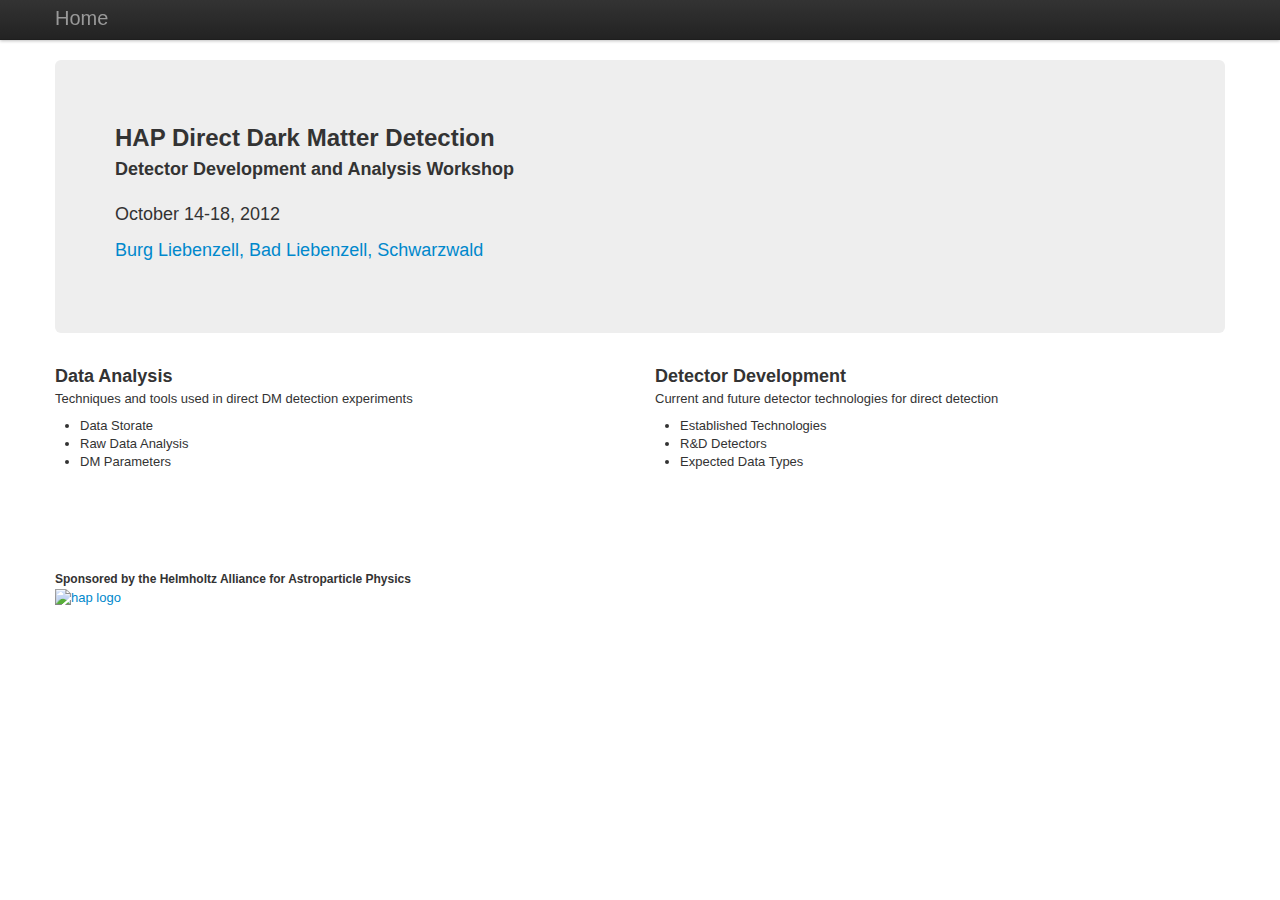
==== _attachments/index.html @ 32d45601 "updating front page" ====
<!DOCTYPE html>
<html lang="en">
  <head>
    <meta charset="utf-8">
    <title>HAP Dark Matter Direct Detection Detector Development and Analysis Workshop (DMDDDDAMW)</title>
    <meta name="webauthor" content="Adam Cox">
    <meta name="organizers" content="Klaus Eitel, Jean-Come Lanfranchi and Adam Cox">

    <!-- Le HTML5 shim, for IE6-8 support of HTML elements -->
    <!--[if lt IE 9]>
      <script src="http://html5shim.googlecode.com/svn/trunk/html5.js"></script>
    <![endif]-->

    <!-- Le styles -->
    <link rel="stylesheet" href="css/bootstrap.min.css">    
    <link href="css/mystyle.css" rel="stylesheet">
    <link href="css/bootstrap-responsive.min.css" rel="stylesheet">

    <!-- Le fav and touch icons -->
    <link rel="shortcut icon" href="images/favicon.ico">
    <link rel="apple-touch-icon" href="images/apple-touch-icon.png">
    <link rel="apple-touch-icon" sizes="72x72" href="images/apple-touch-icon-72x72.png">
    <link rel="apple-touch-icon" sizes="114x114" href="images/apple-touch-icon-114x114.png">
    
  </head>

  <body>

    <div class="navbar navbar-fixed-top">
      <div class="navbar-inner">
        <div class="container">
          <a class="brand" href="index.html">Home</a>
          <ul class="nav" id="navbarList">
<!--             filled in by javascript-->      
          </ul>
        </div>
      </div>
    </div>

    <div class="container">
      <div class="hero-unit">
        <!-- <h1>Samba Status<small>  The most recent Samba DAQ information</small></h1> -->
        <h2>HAP Direct Dark Matter Detection</h2>
        <h3>Detector Development and Analysis Workshop</h3>
        <br>
        <p>October 14-18, 2012</p>
        <p><a href="location.html">Burg Liebenzell, Bad Liebenzell, Schwarzwald</a></p> 
      </div>

      <!-- Example row of columns -->
      <div class="row-fluid">
        <div class="span6">
          <h3>Data Analysis</h3>
          <p>Techniques and tools used in direct DM detection experiments</p>
          <ul>
            <li>Data Storate</li>
            <li>Raw Data Analysis</li>
            <li>DM Parameters</li>
          </ul>

        </div>
        <div class="span6">
          <h3>Detector Development</h3>
          <p>Current and future detector technologies for direct detection</p>
          <ul>
            <li>Established Technologies</li>
            <li>R&amp;D Detectors</li>
            <li>Expected Data Types</li>
          </ul>
        </div>
        <!-- <div class="span4">
          <h3>Scintillation</h3>
          <p>Physics of liquid Noble gasses and inorganic scintillators.</p>
        </div> -->
      </div>
    <br>
    <br>
    <br>
    <br>
    <br>
      <div class="row">
        <div class="span12">
          <h5>Sponsored by the Helmholtz Alliance for Astroparticle Physics</h5>
          <a href="http://www.hap-astroparticle.org/"><img src="http://www.hap-astroparticle.org/img/HA_Astroparticle_Physics_ENG_RGB_188-92.gif" alt="hap logo"/></a>
        </div>    
      </div>

    </div> <!-- /container -->

    <script type="text/javascript" src="js/jquery-1.7.2.min.js"></script>
    <script type="text/javascript" src="js/jquery.tmpl.min.js"></script>
    <script type="text/javascript" src="js/jquery.tablesorter.min.js"></script>
    <script type="text/javascript" src="js/jquery.couch.js"></script>
    <script type="text/javascript" src="js/bootstrap-tab.js"></script>
    <script type="text/javascript" src="js/bootstrap-button.js"></script>
    <script type="text/javascript" src="js/navbar.js"></script>
    
  </body>
</html>
---- _attachments/css/mystyle.css ----
body {
  padding-top: 60px;
  padding-bottom: 40px;
}

/* Page header tweaks */
.page-header {
  background-color: #eee;
  padding: 20px 20px 10px;
  margin: 0px 0px 20px;
  -webkit-border-radius:6px;
  -moz-border-radius:6px;
  border-radius:6px
}
.page-header p{
  font-size:18px;
  font-weight:200;
  line-height:27px;
  color:inherit
}
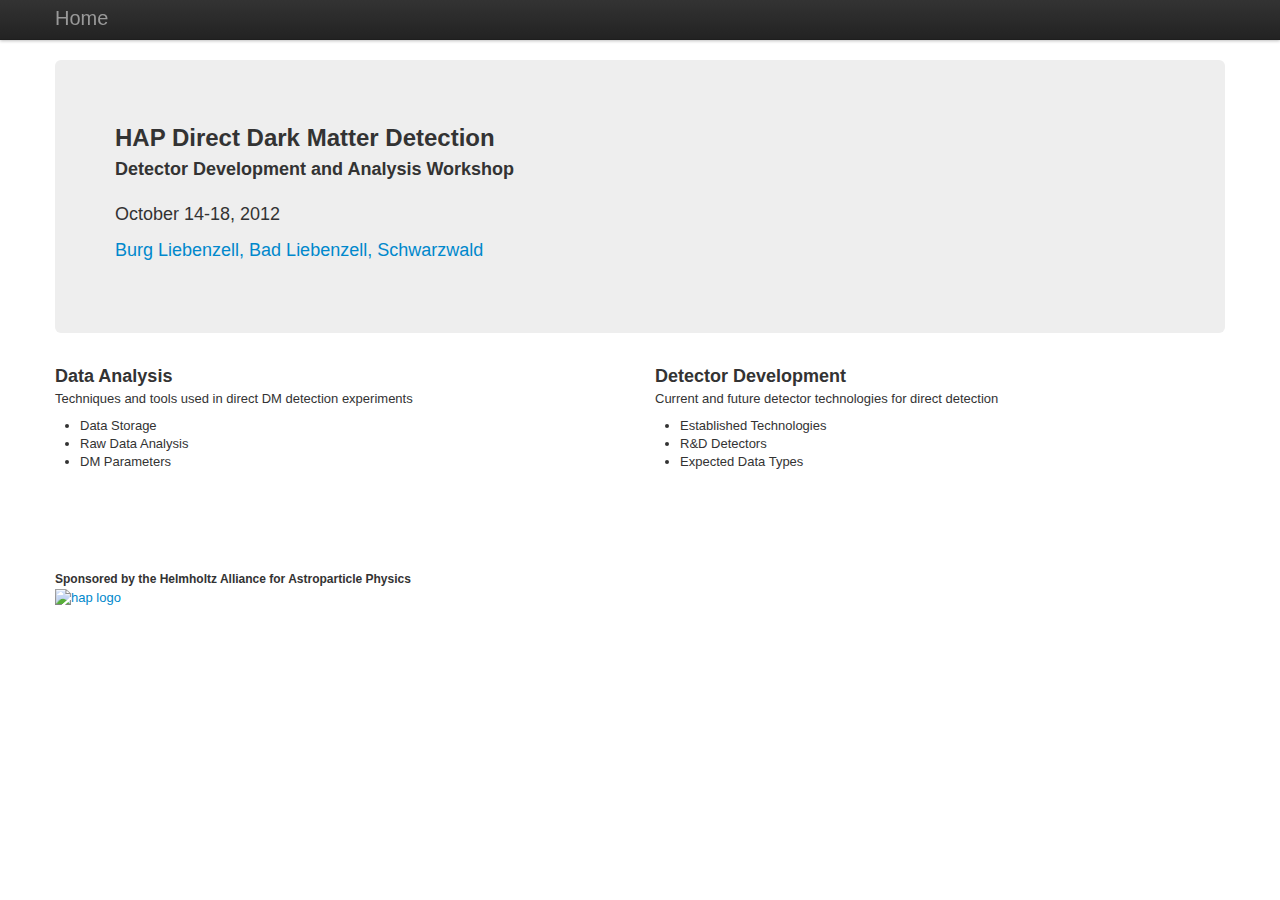
==== commit 8a1e9750: "fix spelling error" ====
--- a/_attachments/index.html
+++ b/_attachments/index.html
@@ -53,7 +53,7 @@
           <h3>Data Analysis</h3>
           <p>Techniques and tools used in direct DM detection experiments</p>
           <ul>
-            <li>Data Storate</li>
+            <li>Data Storage</li>
             <li>Raw Data Analysis</li>
             <li>DM Parameters</li>
           </ul>
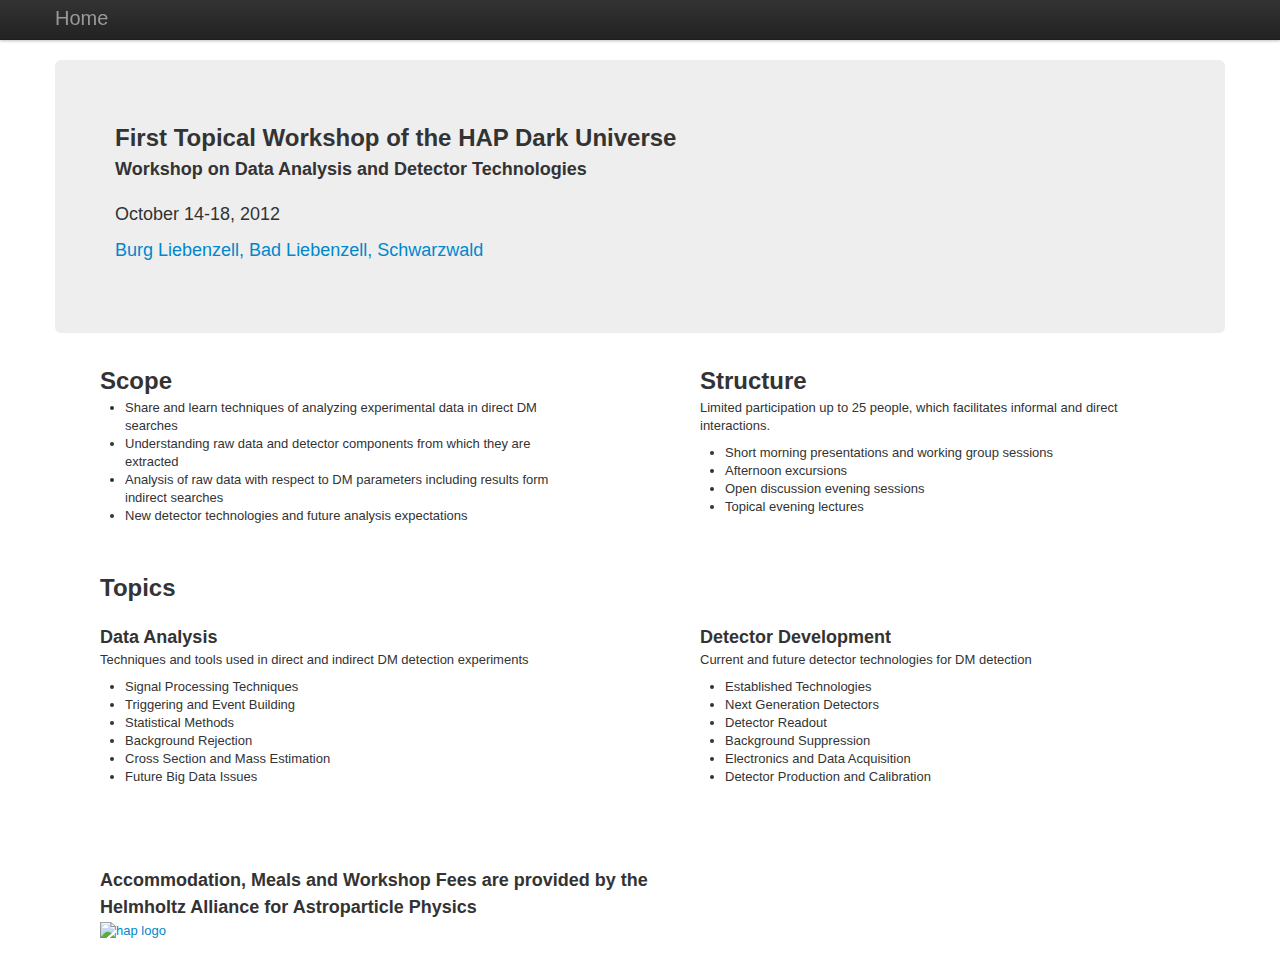
==== commit e66f7cb4: "updating after discussion" ====
--- a/_attachments/index.html
+++ b/_attachments/index.html
@@ -1,99 +1,140 @@
 <!DOCTYPE html>
 <html lang="en">
-  <head>
-    <meta charset="utf-8">
-    <title>HAP Dark Matter Direct Detection Detector Development and Analysis Workshop (DMDDDDAMW)</title>
-    <meta name="webauthor" content="Adam Cox">
-    <meta name="organizers" content="Klaus Eitel, Jean-Come Lanfranchi and Adam Cox">
+<head>
+  <meta charset="utf-8">
+  <title>HAP Dark Matter Direct Detection Detector Development and Analysis Workshop (DMDDDDAMW)</title>
+  <meta name="webauthor" content="Adam Cox">
+  <meta name="organizers" content="Klaus Eitel, Jean-Come Lanfranchi and Adam Cox">
 
-    <!-- Le HTML5 shim, for IE6-8 support of HTML elements -->
+  <!-- Le HTML5 shim, for IE6-8 support of HTML elements -->
     <!--[if lt IE 9]>
       <script src="http://html5shim.googlecode.com/svn/trunk/html5.js"></script>
-    <![endif]-->
+      <![endif]-->
 
-    <!-- Le styles -->
-    <link rel="stylesheet" href="css/bootstrap.min.css">    
-    <link href="css/mystyle.css" rel="stylesheet">
-    <link href="css/bootstrap-responsive.min.css" rel="stylesheet">
+      <!-- Le styles -->
+      <link rel="stylesheet" href="css/bootstrap.min.css">    
+      <link href="css/mystyle.css" rel="stylesheet">
+      <link href="css/bootstrap-responsive.min.css" rel="stylesheet">
 
-    <!-- Le fav and touch icons -->
-    <link rel="shortcut icon" href="images/favicon.ico">
-    <link rel="apple-touch-icon" href="images/apple-touch-icon.png">
-    <link rel="apple-touch-icon" sizes="72x72" href="images/apple-touch-icon-72x72.png">
-    <link rel="apple-touch-icon" sizes="114x114" href="images/apple-touch-icon-114x114.png">
-    
-  </head>
+      <!-- Le fav and touch icons -->
+      <link rel="shortcut icon" href="images/favicon.ico">
+      <link rel="apple-touch-icon" href="images/apple-touch-icon.png">
+      <link rel="apple-touch-icon" sizes="72x72" href="images/apple-touch-icon-72x72.png">
+      <link rel="apple-touch-icon" sizes="114x114" href="images/apple-touch-icon-114x114.png">
 
-  <body>
+</head>
 
-    <div class="navbar navbar-fixed-top">
-      <div class="navbar-inner">
-        <div class="container">
-          <a class="brand" href="index.html">Home</a>
-          <ul class="nav" id="navbarList">
-<!--             filled in by javascript-->      
-          </ul>
-        </div>
+<body>
+
+  <div class="navbar navbar-fixed-top">
+    <div class="navbar-inner">
+      <div class="container">
+        <a class="brand" href="index.html">Home</a>
+        <ul class="nav" id="navbarList">
+          <!--             filled in by javascript-->      
+        </ul>
       </div>
     </div>
+  </div>
 
-    <div class="container">
-      <div class="hero-unit">
-        <!-- <h1>Samba Status<small>  The most recent Samba DAQ information</small></h1> -->
-        <h2>HAP Direct Dark Matter Detection</h2>
-        <h3>Detector Development and Analysis Workshop</h3>
-        <br>
-        <p>October 14-18, 2012</p>
-        <p><a href="location.html">Burg Liebenzell, Bad Liebenzell, Schwarzwald</a></p> 
-      </div>
+  <div class="container">
+    <div class="hero-unit">
+      <h2>First Topical Workshop of the HAP Dark Universe</h2>
+      <h3>Workshop on Data Analysis and Detector Technologies</h3>
+      <br>
+      <p>October 14-18, 2012</p>
+      <p><a href="location.html">Burg Liebenzell, Bad Liebenzell, Schwarzwald</a></p> 
+    </div>
 
-      <!-- Example row of columns -->
-      <div class="row-fluid">
-        <div class="span6">
-          <h3>Data Analysis</h3>
-          <p>Techniques and tools used in direct DM detection experiments</p>
-          <ul>
-            <li>Data Storage</li>
-            <li>Raw Data Analysis</li>
-            <li>DM Parameters</li>
-          </ul>
+    <!-- Example row of columns -->
+  </div> <!-- /container -->
 
-        </div>
-        <div class="span6">
-          <h3>Detector Development</h3>
-          <p>Current and future detector technologies for direct detection</p>
-          <ul>
-            <li>Established Technologies</li>
-            <li>R&amp;D Detectors</li>
-            <li>Expected Data Types</li>
-          </ul>
-        </div>
-        <!-- <div class="span4">
-          <h3>Scintillation</h3>
-          <p>Physics of liquid Noble gasses and inorganic scintillators.</p>
-        </div> -->
-      </div>
-    <br>
-    <br>
-    <br>
-    <br>
-    <br>
-      <div class="row">
-        <div class="span12">
-          <h5>Sponsored by the Helmholtz Alliance for Astroparticle Physics</h5>
-          <a href="http://www.hap-astroparticle.org/"><img src="http://www.hap-astroparticle.org/img/HA_Astroparticle_Physics_ENG_RGB_188-92.gif" alt="hap logo"/></a>
-        </div>    
-      </div>
 
-    </div> <!-- /container -->
 
-    <script type="text/javascript" src="js/jquery-1.7.2.min.js"></script>
-    <script type="text/javascript" src="js/jquery.tmpl.min.js"></script>
-    <script type="text/javascript" src="js/jquery.tablesorter.min.js"></script>
-    <script type="text/javascript" src="js/jquery.couch.js"></script>
-    <script type="text/javascript" src="js/bootstrap-tab.js"></script>
-    <script type="text/javascript" src="js/bootstrap-button.js"></script>
-    <script type="text/javascript" src="js/navbar.js"></script>
-    
-  </body>
+   <div class="row">
+    <div class="span5 offset1">
+      <h2>Scope</h2>
+      <ul>
+        <li>Share and learn techniques of analyzing experimental data in direct DM searches</li>
+        <li>Understanding raw data and detector components from which they are extracted</li>
+        <li>Analysis of raw data with respect to DM parameters including results form indirect searches</li>
+        <li>New detector technologies and future analysis expectations</li>
+      </ul>
+    </div>
+
+    <div class="span5 offset1">
+      <h2>Structure</h2>
+      <p>Limited participation up to 25 people, which facilitates informal and direct interactions.</p>
+      <ul>
+        <li>Short morning presentations and working group sessions</li>
+        <li>Afternoon excursions</li>
+        <li>Open discussion evening sessions</li>
+        <li>Topical evening lectures</li>
+      </ul>
+    </div>
+
+
+  </div>
+
+
+ <br>
+ <br>
+ <div class="row">
+    <div class="span8 offset1">
+      <h2>Topics</h2>
+    </div>
+  </div>
+  <br>
+  <div class="row">
+    <div class="span5 offset1">
+      <h3>Data Analysis</h3>
+      <p>Techniques and tools used in direct and indirect DM detection experiments</p>
+<!--       <small>Potential subjects</small>-->      
+      <ul>
+        <li>Signal Processing Techniques</li>
+        <li>Triggering and Event Building</li>
+        <li>Statistical Methods</li>
+        <li>Background Rejection</li>
+        <li>Cross Section and Mass Estimation</li>
+        <li>Future Big Data Issues</li>
+      </ul>
+    </div>
+    <div class="span5 offset1">
+      <h3>Detector Development</h3>
+      <p>Current and future detector technologies for DM detection</p>
+<!--       <small>Potential subjects</small>-->
+      <ul>
+        <li>Established Technologies</li>
+        <li>Next Generation Detectors</li>
+        <li>Detector Readout</li>
+        <li>Background Suppression</li>
+        <li>Electronics and Data Acquisition</li>
+        <li>Detector Production and Calibration</li>
+      </ul>
+    </div>
+
+  </div>
+  <br>
+  <br>
+  <br>
+  <br>
+  <div class="row">
+    <div class="span10 offset1">
+      <h3>Accommodation, Meals and Workshop Fees are provided by the<br> Helmholtz Alliance for Astroparticle Physics</h3>
+      <a href="http://www.hap-astroparticle.org/"><img src="http://www.hap-astroparticle.org/img/HA_Astroparticle_Physics_ENG_RGB_188-92.gif" alt="hap logo"/></a>
+    </div>    
+  </div>
+
+
+
+  <script type="text/javascript" src="js/jquery-1.7.2.min.js"></script>
+  <script type="text/javascript" src="js/jquery.tmpl.min.js"></script>
+  <script type="text/javascript" src="js/jquery.tablesorter.min.js"></script>
+  <script type="text/javascript" src="js/jquery.couch.js"></script>
+  <script type="text/javascript" src="js/bootstrap-tab.js"></script>
+  <script type="text/javascript" src="js/bootstrap-button.js"></script>
+  <script type="text/javascript" src="js/navbar.js"></script>
+
+</body>
+
 </html>
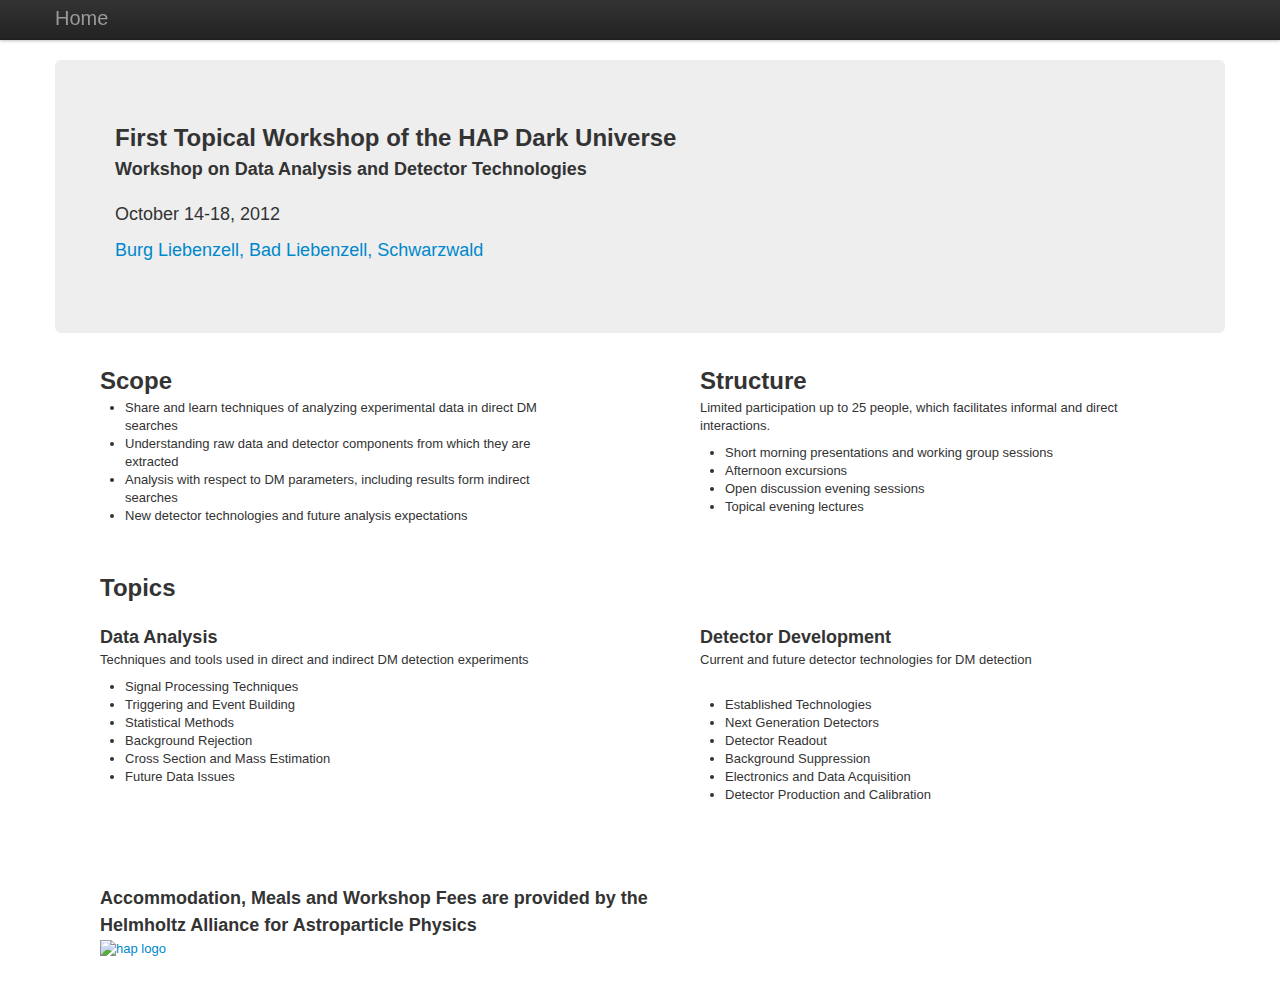
==== commit 51bf1642: "removing stupid buzz word" ====
--- a/_attachments/index.html
+++ b/_attachments/index.html
@@ -57,7 +57,7 @@
       <ul>
         <li>Share and learn techniques of analyzing experimental data in direct DM searches</li>
         <li>Understanding raw data and detector components from which they are extracted</li>
-        <li>Analysis of raw data with respect to DM parameters including results form indirect searches</li>
+        <li>Analysis with respect to DM parameters, including results form indirect searches</li>
         <li>New detector technologies and future analysis expectations</li>
       </ul>
     </div>
@@ -96,12 +96,12 @@
         <li>Statistical Methods</li>
         <li>Background Rejection</li>
         <li>Cross Section and Mass Estimation</li>
-        <li>Future Big Data Issues</li>
+        <li>Future Data Issues</li>
       </ul>
     </div>
     <div class="span5 offset1">
       <h3>Detector Development</h3>
-      <p>Current and future detector technologies for DM detection</p>
+      <p>Current and future detector technologies for DM detection</p><br>
 <!--       <small>Potential subjects</small>-->
       <ul>
         <li>Established Technologies</li>
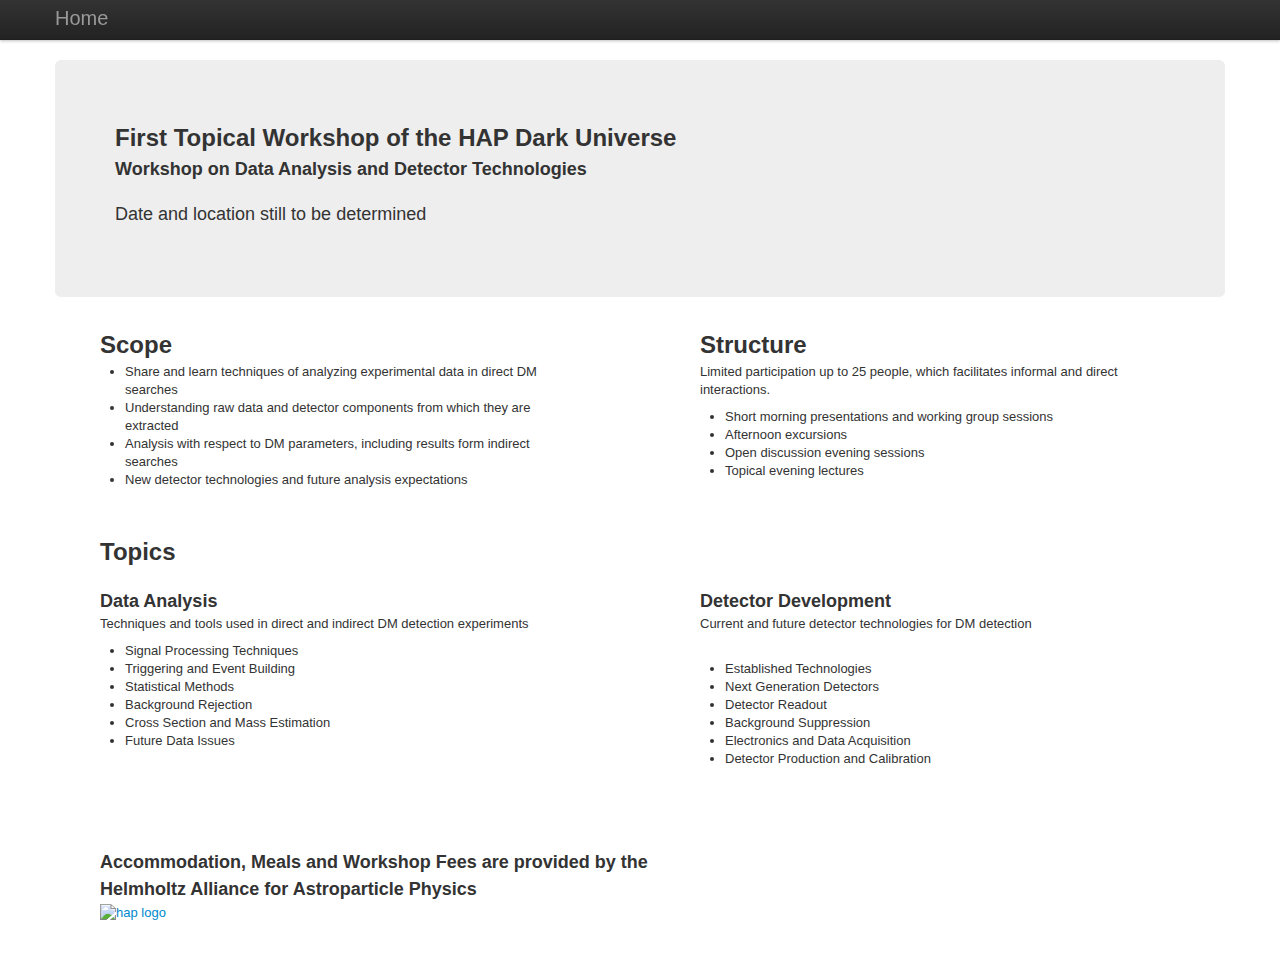
==== commit 9fcd03e8: "removing registration form..." ====
--- a/_attachments/index.html
+++ b/_attachments/index.html
@@ -42,8 +42,8 @@
       <h2>First Topical Workshop of the HAP Dark Universe</h2>
       <h3>Workshop on Data Analysis and Detector Technologies</h3>
       <br>
-      <p>October 14-18, 2012</p>
-      <p><a href="location.html">Burg Liebenzell, Bad Liebenzell, Schwarzwald</a></p> 
+      <p>Date and location still to be determined</p>
+      <!-- <p><a href="location.html">Burg Liebenzell, Bad Liebenzell, Schwarzwald</a></p>  -->
     </div>
 
     <!-- Example row of columns -->
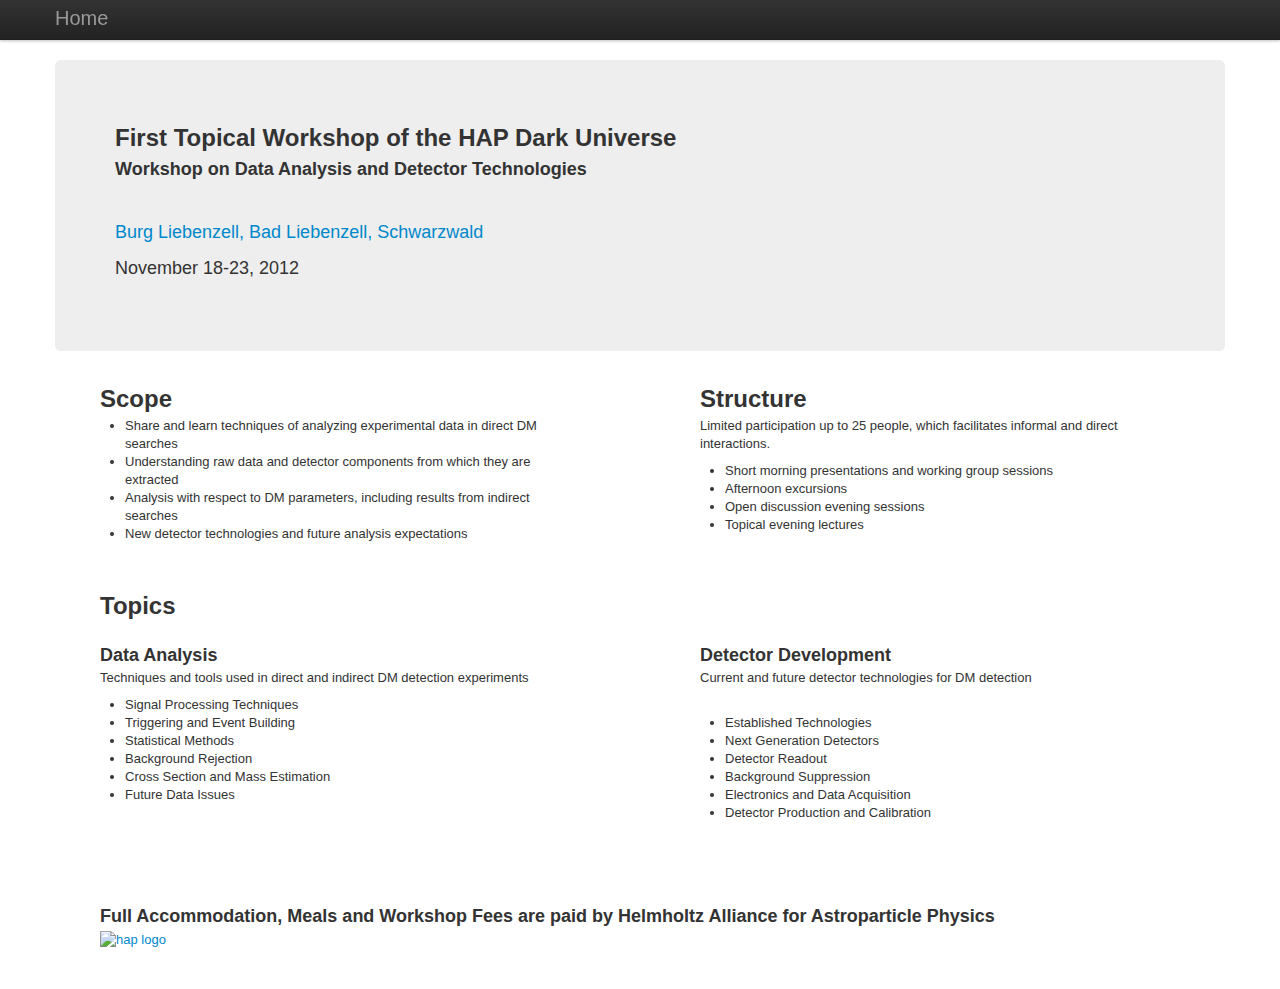
==== commit 86db7ce1: "the very latest" ====
--- a/_attachments/index.html
+++ b/_attachments/index.html
@@ -41,9 +41,13 @@
     <div class="hero-unit">
       <h2>First Topical Workshop of the HAP Dark Universe</h2>
       <h3>Workshop on Data Analysis and Detector Technologies</h3>
-      <br>
-      <p>Date and location still to be determined</p>
-      <!-- <p><a href="location.html">Burg Liebenzell, Bad Liebenzell, Schwarzwald</a></p>  -->
+      <br><br>
+      <div class="row">
+      <div class="span4">
+        <p><a href="location.html">Burg Liebenzell, Bad Liebenzell, Schwarzwald</a></p>
+        <p>November 18-23, 2012</p>
+      </div>
+      </div>
     </div>
 
     <!-- Example row of columns -->
@@ -57,7 +61,7 @@
       <ul>
         <li>Share and learn techniques of analyzing experimental data in direct DM searches</li>
         <li>Understanding raw data and detector components from which they are extracted</li>
-        <li>Analysis with respect to DM parameters, including results form indirect searches</li>
+        <li>Analysis with respect to DM parameters, including results from indirect searches</li>
         <li>New detector technologies and future analysis expectations</li>
       </ul>
     </div>
@@ -120,7 +124,7 @@
   <br>
   <div class="row">
     <div class="span10 offset1">
-      <h3>Accommodation, Meals and Workshop Fees are provided by the<br> Helmholtz Alliance for Astroparticle Physics</h3>
+      <h3>Full Accommodation, Meals and Workshop Fees are paid by Helmholtz Alliance for Astroparticle Physics</h3>
       <a href="http://www.hap-astroparticle.org/"><img src="http://www.hap-astroparticle.org/img/HA_Astroparticle_Physics_ENG_RGB_188-92.gif" alt="hap logo"/></a>
     </div>    
   </div>
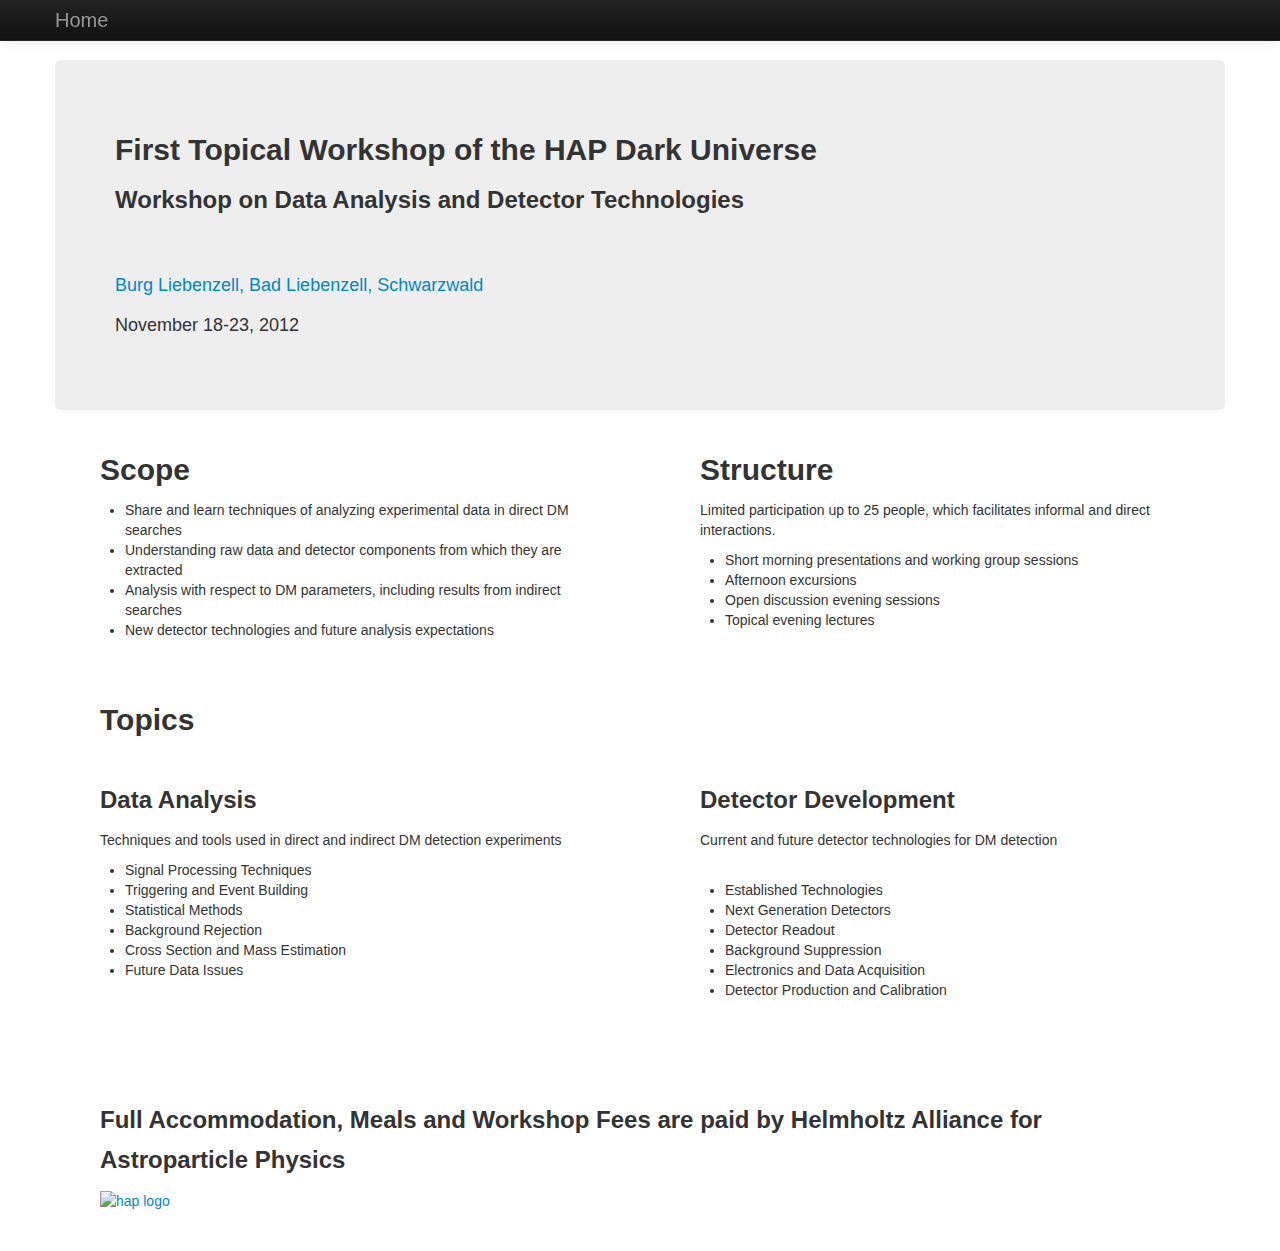
==== commit 110a7efd: "update to 30 october" ====
--- a/_attachments/index.html
+++ b/_attachments/index.html
@@ -2,7 +2,7 @@
 <html lang="en">
 <head>
   <meta charset="utf-8">
-  <title>HAP Dark Matter Direct Detection Detector Development and Analysis Workshop (DMDDDDAMW)</title>
+  <title>HAP Dark Matter Direct Detection Detector Development and Analysis Workshop (DMDDDDAW)</title>
   <meta name="webauthor" content="Adam Cox">
   <meta name="organizers" content="Klaus Eitel, Jean-Come Lanfranchi and Adam Cox">
 
@@ -26,7 +26,7 @@
 
 <body>
 
-  <div class="navbar navbar-fixed-top">
+  <div class="navbar navbar-inverse navbar-fixed-top">
     <div class="navbar-inner">
       <div class="container">
         <a class="brand" href="index.html">Home</a>
@@ -131,12 +131,11 @@
 
 
 
-  <script type="text/javascript" src="js/jquery-1.7.2.min.js"></script>
+  <script src="http://code.jquery.com/jquery-latest.js"></script>
   <script type="text/javascript" src="js/jquery.tmpl.min.js"></script>
   <script type="text/javascript" src="js/jquery.tablesorter.min.js"></script>
   <script type="text/javascript" src="js/jquery.couch.js"></script>
-  <script type="text/javascript" src="js/bootstrap-tab.js"></script>
-  <script type="text/javascript" src="js/bootstrap-button.js"></script>
+  <script type="text/javascript" src="js/bootstrap.min.js"></script>
   <script type="text/javascript" src="js/navbar.js"></script>
 
 </body>
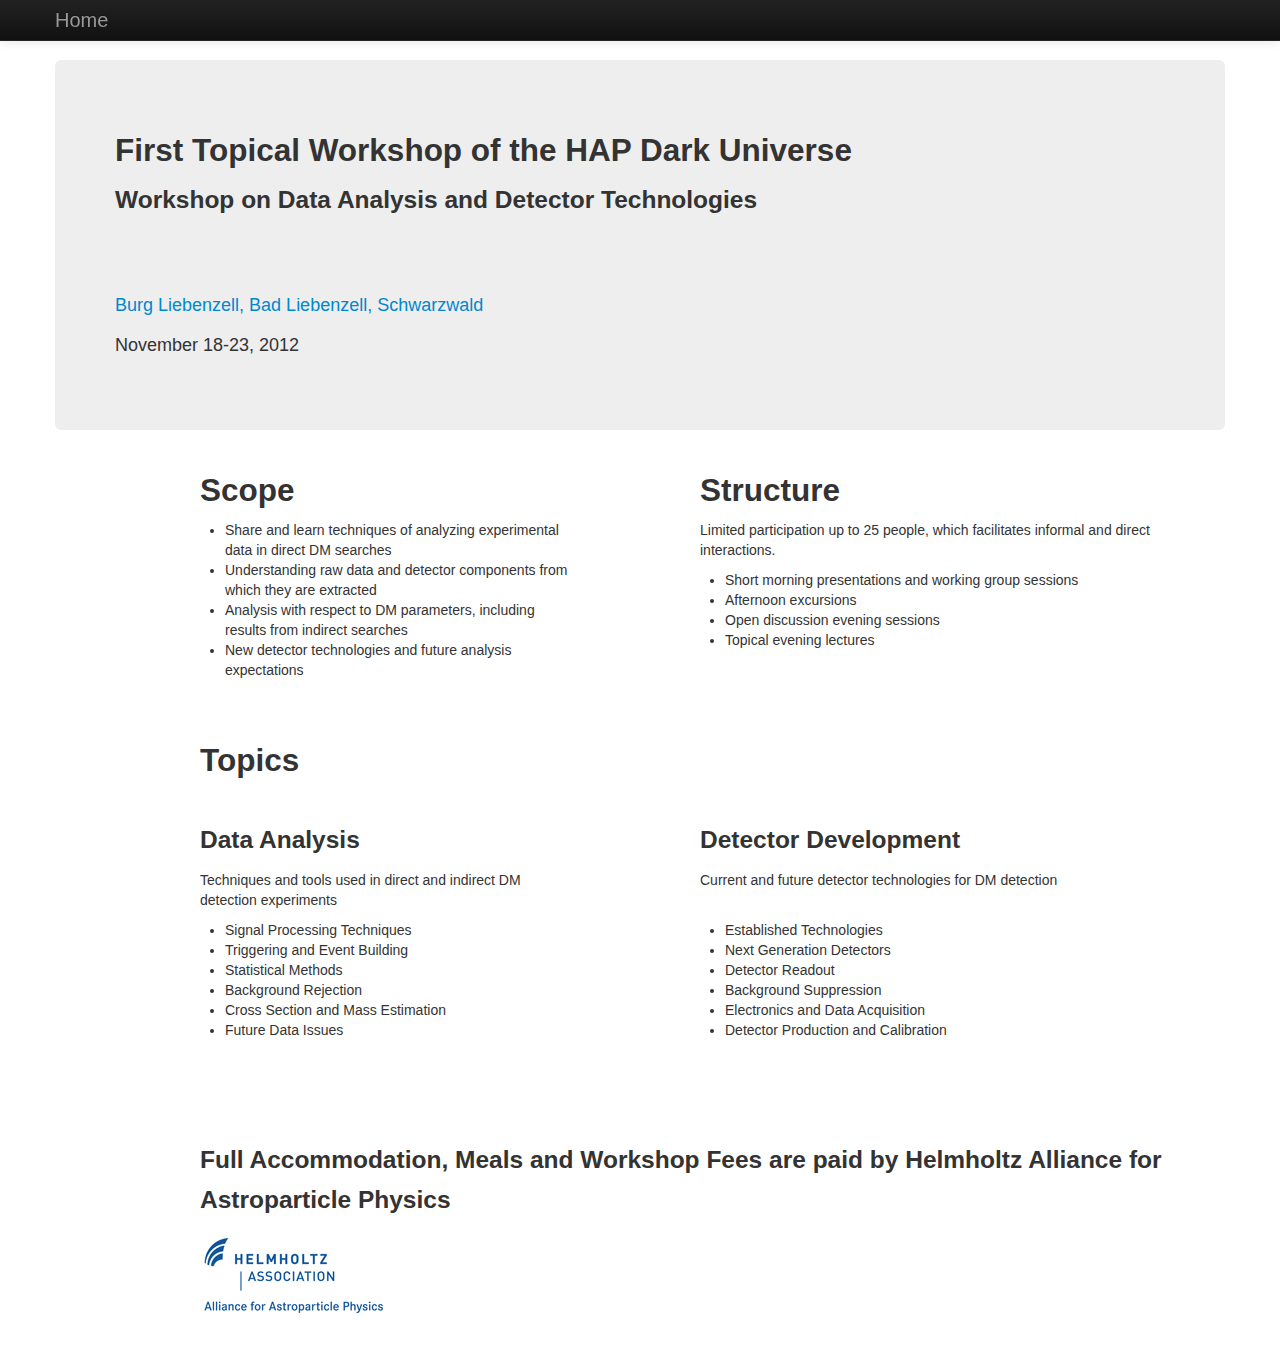
==== commit e6ea9e66: "final? update" ====
--- a/_attachments/index.html
+++ b/_attachments/index.html
@@ -56,7 +56,7 @@
 
 
    <div class="row">
-    <div class="span5 offset1">
+    <div class="span4 offset2">
       <h2>Scope</h2>
       <ul>
         <li>Share and learn techniques of analyzing experimental data in direct DM searches</li>
@@ -84,13 +84,13 @@
  <br>
  <br>
  <div class="row">
-    <div class="span8 offset1">
+    <div class="span8 offset2">
       <h2>Topics</h2>
     </div>
   </div>
   <br>
   <div class="row">
-    <div class="span5 offset1">
+    <div class="span4 offset2">
       <h3>Data Analysis</h3>
       <p>Techniques and tools used in direct and indirect DM detection experiments</p>
 <!--       <small>Potential subjects</small>-->      
@@ -123,15 +123,15 @@
   <br>
   <br>
   <div class="row">
-    <div class="span10 offset1">
+    <div class="span10 offset2">
       <h3>Full Accommodation, Meals and Workshop Fees are paid by Helmholtz Alliance for Astroparticle Physics</h3>
-      <a href="http://www.hap-astroparticle.org/"><img src="http://www.hap-astroparticle.org/img/HA_Astroparticle_Physics_ENG_RGB_188-92.gif" alt="hap logo"/></a>
+      <a href="http://www.hap-astroparticle.org/"><img src="img/HA_Astroparticle_Physics_ENG_RGB_188-92.gif" alt="hap logo"/></a>
     </div>    
   </div>
 
 
 
-  <script src="http://code.jquery.com/jquery-latest.js"></script>
+  <script type="text/javascript" src="js/jquery-1.8.2.js"></script>
   <script type="text/javascript" src="js/jquery.tmpl.min.js"></script>
   <script type="text/javascript" src="js/jquery.tablesorter.min.js"></script>
   <script type="text/javascript" src="js/jquery.couch.js"></script>
